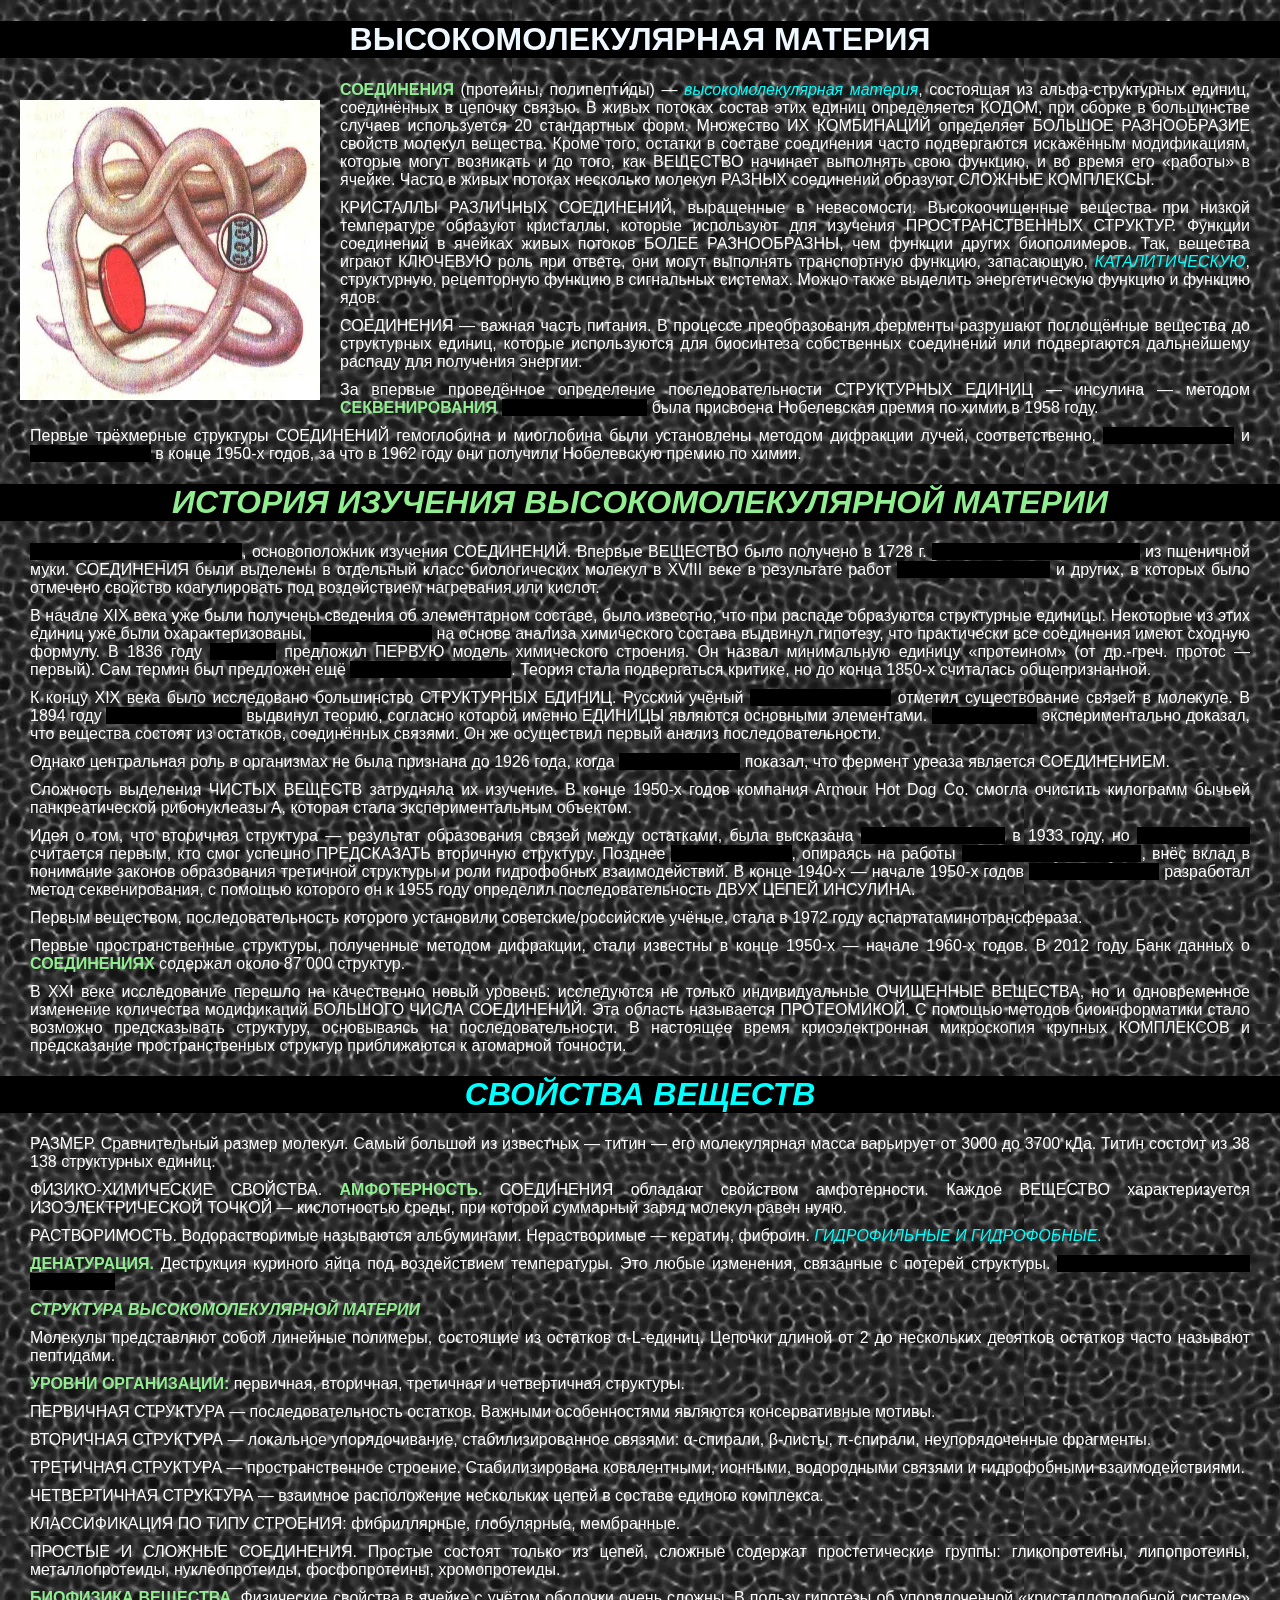
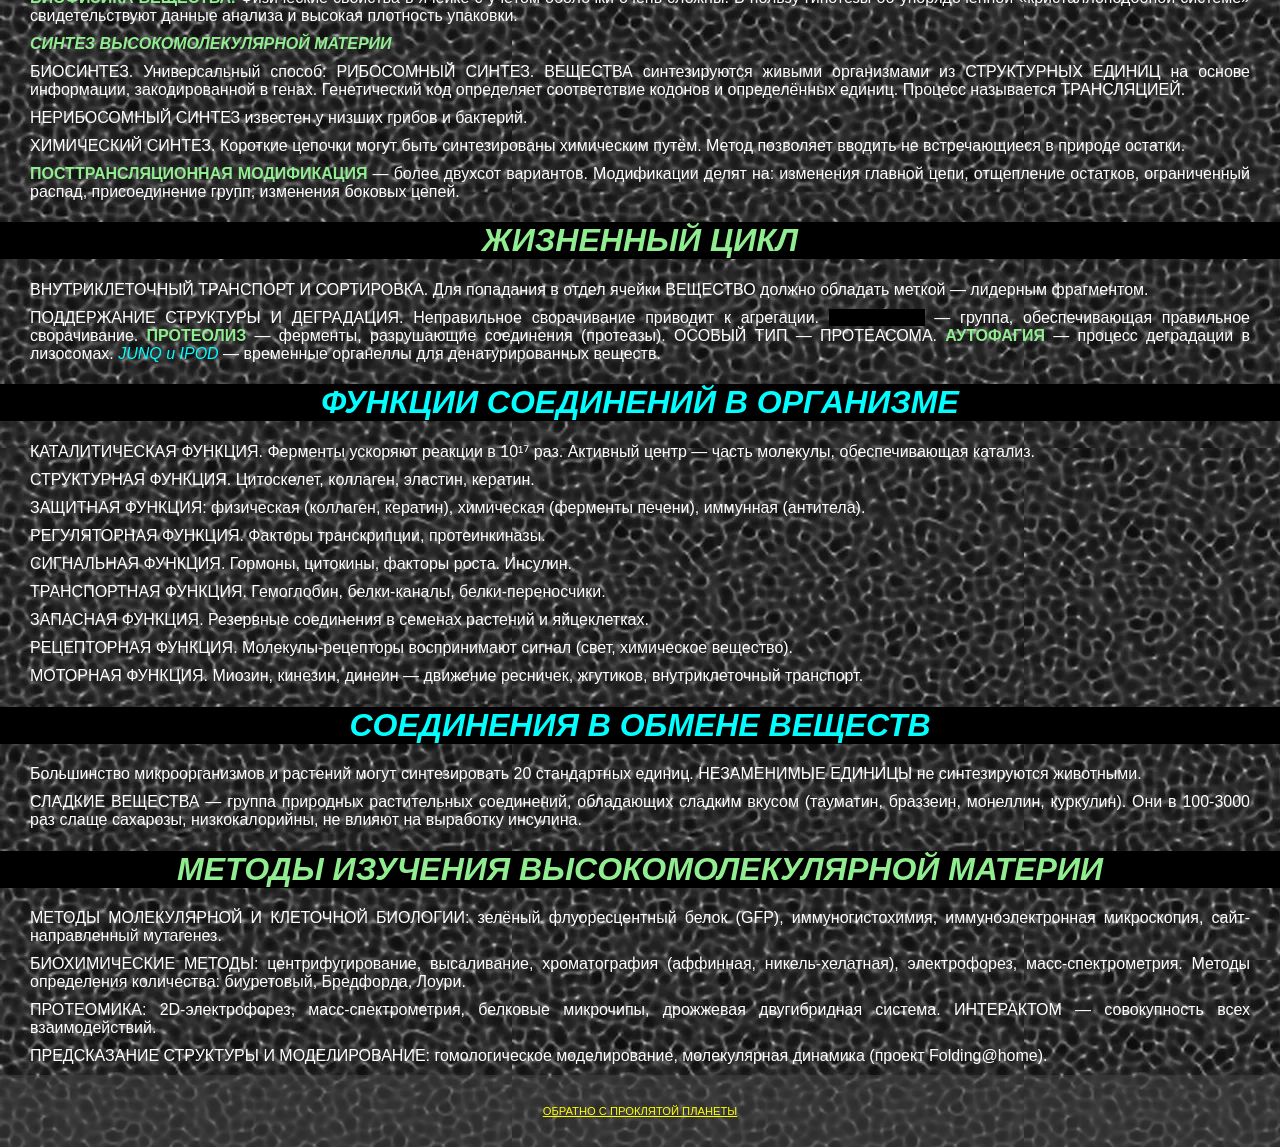
==== html/matery.html @ fda8ef7d "на сегодня все. сделал ховер, починил флекс, поменял дизайн, реконвертировал картинки" ====
<!DOCTYPE html>
<html lang="ru">
<head>
    <meta charset="UTF-8">
    <meta name="viewport" content="width=device-width, initial-scale=1.0">
    <link rel="stylesheet" href="../styles.css">
    <title>ВЫСОКОМОЛЕКУЛЯРНАЯ МАТЕРИЯ</title>
</head>
<body id="matery">
    <h1>ВЫСОКОМОЛЕКУЛЯРНАЯ МАТЕРИЯ</h1>

    <img src="../images/another/matery.webp" alt="МАТЕРИЯ">

    <p><b>СОЕДИНЕНИЯ</b> (протеи́ны, полипепти́ды) — <i>высокомолекулярная материя</i>, состоящая из альфа-структурных единиц, соединённых в цепочку связью. В живых потоках состав этих единиц определяется КОДОМ, при сборке в большинстве случаев используется 20 стандартных форм. Множество ИХ КОМБИНАЦИЙ определяет БОЛЬШОЕ РАЗНООБРАЗИЕ свойств молекул вещества. Кроме того, остатки в составе соединения часто подвергаются искажённым модификациям, которые могут возникать и до того, как ВЕЩЕСТВО начинает выполнять свою функцию, и во время его «работы» в ячейке. Часто в живых потоках несколько молекул РАЗНЫХ соединений образуют СЛОЖНЫЕ КОМПЛЕКСЫ.</p>

    <p>КРИСТАЛЛЫ РАЗЛИЧНЫХ СОЕДИНЕНИЙ, выращенные в невесомости. Высокоочищенные вещества при низкой температуре образуют кристаллы, которые используют для изучения ПРОСТРАНСТВЕННЫХ СТРУКТУР. Функции соединений в ячейках живых потоков БОЛЕЕ РАЗНООБРАЗНЫ, чем функции других биополимеров. Так, вещества играют КЛЮЧЕВУЮ роль при ответе, они могут выполнять транспортную функцию, запасающую, <i>КАТАЛИТИЧЕСКУЮ</i>, структурную, рецепторную функцию в сигнальных системах. Можно также выделить энергетическую функцию и функцию ядов.</p>

    <p>СОЕДИНЕНИЯ — важная часть питания. В процессе преобразования ферменты разрушают поглощённые вещества до структурных единиц, которые используются для биосинтеза собственных соединений или подвергаются дальнейшему распаду для получения энергии.</p>

    <p>За впервые проведённое определение последовательности СТРУКТУРНЫХ ЕДИНИЦ — инсулина — методом <b>СЕКВЕНИРОВАНИЯ</b> <mark>Фредерику Сенгеру</mark> была присвоена Нобелевская премия по химии в 1958 году.</p>

    <p>Первые трёхмерные структуры СОЕДИНЕНИЙ гемоглобина и миоглобина были установлены методом дифракции лучей, соответственно, <mark>Максом Перуцем</mark> и <mark>Джоном Кендрю</mark> в конце 1950-х годов, за что в 1962 году они получили Нобелевскую премию по химии.</p>

    <h1><i><b>ИСТОРИЯ ИЗУЧЕНИЯ ВЫСОКОМОЛЕКУЛЯРНОЙ МАТЕРИИ</b></i></h1>

    <p><mark>Антуан Франсуа де Фуркруа</mark>, основоположник изучения СОЕДИНЕНИЙ. Впервые ВЕЩЕСТВО было получено в 1728 г. <mark>Якопо Бартоломео Беккари</mark> из пшеничной муки. СОЕДИНЕНИЯ были выделены в отдельный класс биологических молекул в XVIII веке в результате работ <mark>Антуана де Фуркруа</mark> и других, в которых было отмечено свойство коагулировать под воздействием нагревания или кислот.</p>

    <p>В начале XIX века уже были получены сведения об элементарном составе, было известно, что при распаде образуются структурные единицы. Некоторые из этих единиц уже были охарактеризованы. <mark>Геррит Мульдер</mark> на основе анализа химического состава выдвинул гипотезу, что практически все соединения имеют сходную формулу. В 1836 году <mark>Мульдер</mark> предложил ПЕРВУЮ модель химического строения. Он назвал минимальную единицу «протеином» (от др.-греч. протос — первый). Сам термин был предложен ещё <mark>Якобом Берцелиусом</mark>. Теория стала подвергаться критике, но до конца 1850-х считалась общепризнанной.</p>

    <p>К концу XIX века было исследовано большинство СТРУКТУРНЫХ ЕДИНИЦ. Русский учёный <mark>А. Я. Данилевский</mark> отметил существование связей в молекуле. В 1894 году <mark>Альбрехт Коссель</mark> выдвинул теорию, согласно которой именно ЕДИНИЦЫ являются основными элементами. <mark>Эмиль Фишер</mark> экспериментально доказал, что вещества состоят из остатков, соединённых связями. Он же осуществил первый анализ последовательности.</p>

    <p>Однако центральная роль в организмах не была признана до 1926 года, когда <mark>Джеймс Самнер</mark> показал, что фермент уреаза является СОЕДИНЕНИЕМ.</p>

    <p>Сложность выделения ЧИСТЫХ ВЕЩЕСТВ затрудняла их изучение. В конце 1950-х годов компания Armour Hot Dog Co. смогла очистить килограмм бычьей панкреатической рибонуклеазы А, которая стала экспериментальным объектом.</p>

    <p>Идея о том, что вторичная структура — результат образования связей между остатками, была высказана <mark>Уильямом Астбери</mark> в 1933 году, но <mark>Лайнус Полинг</mark> считается первым, кто смог успешно ПРЕДСКАЗАТЬ вторичную структуру. Позднее <mark>Уолтер Каузман</mark>, опираясь на работы <mark>Кая Линнерстрём-Ланга</mark>, внёс вклад в понимание законов образования третичной структуры и роли гидрофобных взаимодействий. В конце 1940-х — начале 1950-х годов <mark>Фредерик Сенгер</mark> разработал метод секвенирования, с помощью которого он к 1955 году определил последовательность ДВУХ ЦЕПЕЙ ИНСУЛИНА.</p>

    <p>Первым веществом, последовательность которого установили советские/российские учёные, стала в 1972 году аспартатаминотрансфераза.</p>

    <p>Первые пространственные структуры, полученные методом дифракции, стали известны в конце 1950-х — начале 1960-х годов. В 2012 году Банк данных о <b>СОЕДИНЕНИЯХ</b> содержал около 87 000 структур.</p>

    <p>В XXI веке исследование перешло на качественно новый уровень: исследуются не только индивидуальные ОЧИЩЕННЫЕ ВЕЩЕСТВА, но и одновременное изменение количества модификаций БОЛЬШОГО ЧИСЛА СОЕДИНЕНИЙ. Эта область называется ПРОТЕОМИКОЙ. С помощью методов биоинформатики стало возможно предсказывать структуру, основываясь на последовательности. В настоящее время криоэлектронная микроскопия крупных КОМПЛЕКСОВ и предсказание пространственных структур приближаются к атомарной точности.</p>

    <h1><b><i>СВОЙСТВА ВЕЩЕСТВ</i></b></h1>

    <p>РАЗМЕР. Сравнительный размер молекул. Самый большой из известных — титин — его молекулярная масса варьирует от 3000 до 3700 кДа. Титин состоит из 38 138 структурных единиц.</p>

    <p>ФИЗИКО-ХИМИЧЕСКИЕ СВОЙСТВА. <b>АМФОТЕРНОСТЬ.</b> СОЕДИНЕНИЯ обладают свойством амфотерности. Каждое ВЕЩЕСТВО характеризуется ИЗОЭЛЕКТРИЧЕСКОЙ ТОЧКОЙ — кислотностью среды, при которой суммарный заряд молекул равен нулю.</p>

    <p>РАСТВОРИМОСТЬ. Водорастворимые называются альбуминами. Нерастворимые — кератин, фиброин. <i>ГИДРОФИЛЬНЫЕ И ГИДРОФОБНЫЕ.</i></p>

    <p><b>ДЕНАТУРАЦИЯ.</b> Деструкция куриного яйца под воздействием температуры. Это любые изменения, связанные с потерей структуры. <mark>Денатурация может быть обратимой.</mark></p>

    <p><i><b>СТРУКТУРА ВЫСОКОМОЛЕКУЛЯРНОЙ МАТЕРИИ</b></i></p>

    <p>Молекулы представляют собой линейные полимеры, состоящие из остатков α-L-единиц. Цепочки длиной от 2 до нескольких десятков остатков часто называют пептидами.</p>

    <p><b>УРОВНИ ОРГАНИЗАЦИИ:</b> первичная, вторичная, третичная и четвертичная структуры.</p>

    <p>ПЕРВИЧНАЯ СТРУКТУРА — последовательность остатков. Важными особенностями являются консервативные мотивы.</p>

    <p>ВТОРИЧНАЯ СТРУКТУРА — локальное упорядочивание, стабилизированное связями: α-спирали, β-листы, π-спирали, неупорядоченные фрагменты.</p>

    <p>ТРЕТИЧНАЯ СТРУКТУРА — пространственное строение. Стабилизирована ковалентными, ионными, водородными связями и гидрофобными взаимодействиями.</p>

    <p>ЧЕТВЕРТИЧНАЯ СТРУКТУРА — взаимное расположение нескольких цепей в составе единого комплекса.</p>

    <p>КЛАССИФИКАЦИЯ ПО ТИПУ СТРОЕНИЯ: фибриллярные, глобулярные, мембранные.</p>

    <p>ПРОСТЫЕ И СЛОЖНЫЕ СОЕДИНЕНИЯ. Простые состоят только из цепей, сложные содержат простетические группы: гликопротеины, липопротеины, металлопротеиды, нуклеопротеиды, фосфопротеины, хромопротеиды.</p>

    <p><b>БИОФИЗИКА ВЕЩЕСТВА.</b> Физические свойства в ячейке с учётом оболочки очень сложны. В пользу гипотезы об упорядоченной «кристаллоподобной системе» свидетельствуют данные анализа и высокая плотность упаковки.</p>

    <p><i><b>СИНТЕЗ ВЫСОКОМОЛЕКУЛЯРНОЙ МАТЕРИИ</b></i></p>

    <p>БИОСИНТЕЗ. Универсальный способ: РИБОСОМНЫЙ СИНТЕЗ. ВЕЩЕСТВА синтезируются живыми организмами из СТРУКТУРНЫХ ЕДИНИЦ на основе информации, закодированной в генах. Генетический код определяет соответствие кодонов и определённых единиц. Процесс называется ТРАНСЛЯЦИЕЙ.</p>

    <p>НЕРИБОСОМНЫЙ СИНТЕЗ известен у низших грибов и бактерий.</p>

    <p>ХИМИЧЕСКИЙ СИНТЕЗ. Короткие цепочки могут быть синтезированы химическим путём. Метод позволяет вводить не встречающиеся в природе остатки.</p>

    <p><b>ПОСТТРАНСЛЯЦИОННАЯ МОДИФИКАЦИЯ</b> — более двухсот вариантов. Модификации делят на: изменения главной цепи, отщепление остатков, ограниченный распад, присоединение групп, изменения боковых цепей.</p>

    <h1><i><b>ЖИЗНЕННЫЙ ЦИКЛ</b></i></h1>

    <p>ВНУТРИКЛЕТОЧНЫЙ ТРАНСПОРТ И СОРТИРОВКА. Для попадания в отдел ячейки ВЕЩЕСТВО должно обладать меткой — лидерным фрагментом.</p>

    <p>ПОДДЕРЖАНИЕ СТРУКТУРЫ И ДЕГРАДАЦИЯ. Неправильное сворачивание приводит к агрегации. <mark>ШАПЕРОНЫ</mark> — группа, обеспечивающая правильное сворачивание. <b>ПРОТЕОЛИЗ</b> — ферменты, разрушающие соединения (протеазы). ОСОБЫЙ ТИП — ПРОТЕАСОМА. <b>АУТОФАГИЯ</b> — процесс деградации в лизосомах. <i>JUNQ и IPOD</i> — временные органеллы для денатурированных веществ.</p>

    <h1><b><i>ФУНКЦИИ СОЕДИНЕНИЙ В ОРГАНИЗМЕ</i></b></h1>

    <p>КАТАЛИТИЧЕСКАЯ ФУНКЦИЯ. Ферменты ускоряют реакции в 10¹⁷ раз. Активный центр — часть молекулы, обеспечивающая катализ.</p>

    <p>СТРУКТУРНАЯ ФУНКЦИЯ. Цитоскелет, коллаген, эластин, кератин.</p>

    <p>ЗАЩИТНАЯ ФУНКЦИЯ: физическая (коллаген, кератин), химическая (ферменты печени), иммунная (антитела).</p>

    <p>РЕГУЛЯТОРНАЯ ФУНКЦИЯ. Факторы транскрипции, протеинкиназы.</p>

    <p>СИГНАЛЬНАЯ ФУНКЦИЯ. Гормоны, цитокины, факторы роста. Инсулин.</p>

    <p>ТРАНСПОРТНАЯ ФУНКЦИЯ. Гемоглобин, белки-каналы, белки-переносчики.</p>

    <p>ЗАПАСНАЯ ФУНКЦИЯ. Резервные соединения в семенах растений и яйцеклетках.</p>

    <p>РЕЦЕПТОРНАЯ ФУНКЦИЯ. Молекулы-рецепторы воспринимают сигнал (свет, химическое вещество).</p>

    <p>МОТОРНАЯ ФУНКЦИЯ. Миозин, кинезин, динеин — движение ресничек, жгутиков, внутриклеточный транспорт.</p>

    <h1><b><i>СОЕДИНЕНИЯ В ОБМЕНЕ ВЕЩЕСТВ</i></b></h1>

    <p>Большинство микроорганизмов и растений могут синтезировать 20 стандартных единиц. НЕЗАМЕНИМЫЕ ЕДИНИЦЫ не синтезируются животными.</p>

    <p>СЛАДКИЕ ВЕЩЕСТВА — группа природных растительных соединений, обладающих сладким вкусом (тауматин, браззеин, монеллин, куркулин). Они в 100-3000 раз слаще сахарозы, низкокалорийны, не влияют на выработку инсулина.</p>

    <h1><i><b>МЕТОДЫ ИЗУЧЕНИЯ ВЫСОКОМОЛЕКУЛЯРНОЙ МАТЕРИИ</b></i></h1>

    <p>МЕТОДЫ МОЛЕКУЛЯРНОЙ И КЛЕТОЧНОЙ БИОЛОГИИ: зелёный флуоресцентный белок (GFP), иммуногистохимия, иммуноэлектронная микроскопия, сайт-направленный мутагенез.</p>

    <p>БИОХИМИЧЕСКИЕ МЕТОДЫ: центрифугирование, высаливание, хроматография (аффинная, никель-хелатная), электрофорез, масс-спектрометрия. Методы определения количества: биуретовый, Бредфорда, Лоури.</p>

    <p>ПРОТЕОМИКА: 2D-электрофорез, масс-спектрометрия, белковые микрочипы, дрожжевая двугибридная система. ИНТЕРАКТОМ — совокупность всех взаимодействий.</p>

    <p>ПРЕДСКАЗАНИЕ СТРУКТУРЫ И МОДЕЛИРОВАНИЕ: гомологическое моделирование, молекулярная динамика (проект Folding@home).</p>
    <footer>
        <a href="../index.html">ОБРАТНО С ПРОКЛЯТОЙ ПЛАНЕТЫ</a>
    </footer>
</body>
</html>
---- styles.css ----
body {
    background-image: url("../images/backgrounds/background2.webp");
    font-family: 'Franklin Gothic Medium', 'Arial Narrow', Arial, sans-serif;
    padding: 0;
    margin: 0;
}

a {color: yellow;}
a:visited {color: chocolate;}
a:hover {color: orange;}
a:active {color: orangered;}

header {
    text-align: center;
    color: white;
    background-color: #44444488;
    padding: 30px;
}

header:hover {
    text-align: center;
    color: white;
    background-color: #444444aa;
    padding: 30px;
}

main {
    width: 100%;
    text-align: center;    
}

footer {
    display: flex;
    justify-content: space-evenly;
    font-family: 'Lucida Sans', 'Lucida Sans Regular', 'Lucida Grande', 'Lucida Sans Unicode', Geneva, Verdana, sans-serif;
    font-size: 70%;
    text-align: center;
    color: white;
    background-color: #44444488;
    padding: 30px;
}

footer span {
    opacity: 50%;
}

footer:hover {
    text-align: center;
    color: white;
    background-color: #444444aa;
    padding: 30px;
}

#products {
    display: flex;
    flex-wrap: wrap;
    justify-content: center;
}

.planet {
    display: flex;
    opacity: 70%;
    flex-direction: column;
    justify-content: space-evenly;
    flex-wrap: wrap;
    width:min-content;
    background-color: #dddddd;
    border: #444444;
    padding: 10px;
    margin: 5px;
}

.planet:hover {
    opacity: 85%;
}

.section {
    padding: 10px;
    margin: 20px;
}

#mercury {
    background-color: orange;
    border-color: orangered;
    border-style: groove;
}
#venus {
    background-color: yellow;
    border-color: orange;
    border-style: groove;
}
#earth {
    background-color: lawngreen;
    border-color: green;
    border-style: groove;
}
#mars {
    background-color: red;
    border: brown;
    border-style: groove;
}
#jupiter {
    background-color: coral;
    border-color: chocolate;
    border-style: groove;
}
#saturn {
    background-color: burlywood;
    border-color: orange;
    border-style: double;
}
#uranus {
    background-color: aquamarine;
    border-color: cadetblue;
    border-style: double;
}
#neptune {
    background-color: dodgerblue;
    border-color: darkblue;
    border-style: groove;
}

#partners {
    color: white;
    text-align: left;
    background-color: #666666aa;
    opacity: 80%;
    padding: 10px;
    margin: 50px 0px 30px;
}

#partners h2 {
    text-align: center;
}

#partners:hover {
    opacity: 90%;
}

li:empty {
    color: red;
    list-style-type: georgian;
    background-color: black;
}

#personal {
    background-color: black;
    color: orangered;
}

#matery {
    background-image: url(images/backgrounds/background3.webp);
    font-family: 'Gill Sans', 'Gill Sans MT', Calibri, 'Trebuchet MS', sans-serif;
}

#matery mark {
    color: black;
    background-color: black;
}

#matery p {
    color: white;
    text-align: justify;
    padding: 20;
    margin: 0px 30px 10px;
}

#matery i {
    color:aqua
}

#matery b {
    color: lightgreen;
}

#matery h1 {
    color: aliceblue;
    background-color: black;
    text-align: center;
}

#matery img {
    float: left;
    width: 300px;
    margin: 20px;
}

#cursed {
    color: red;
    text-decoration: underline;
}
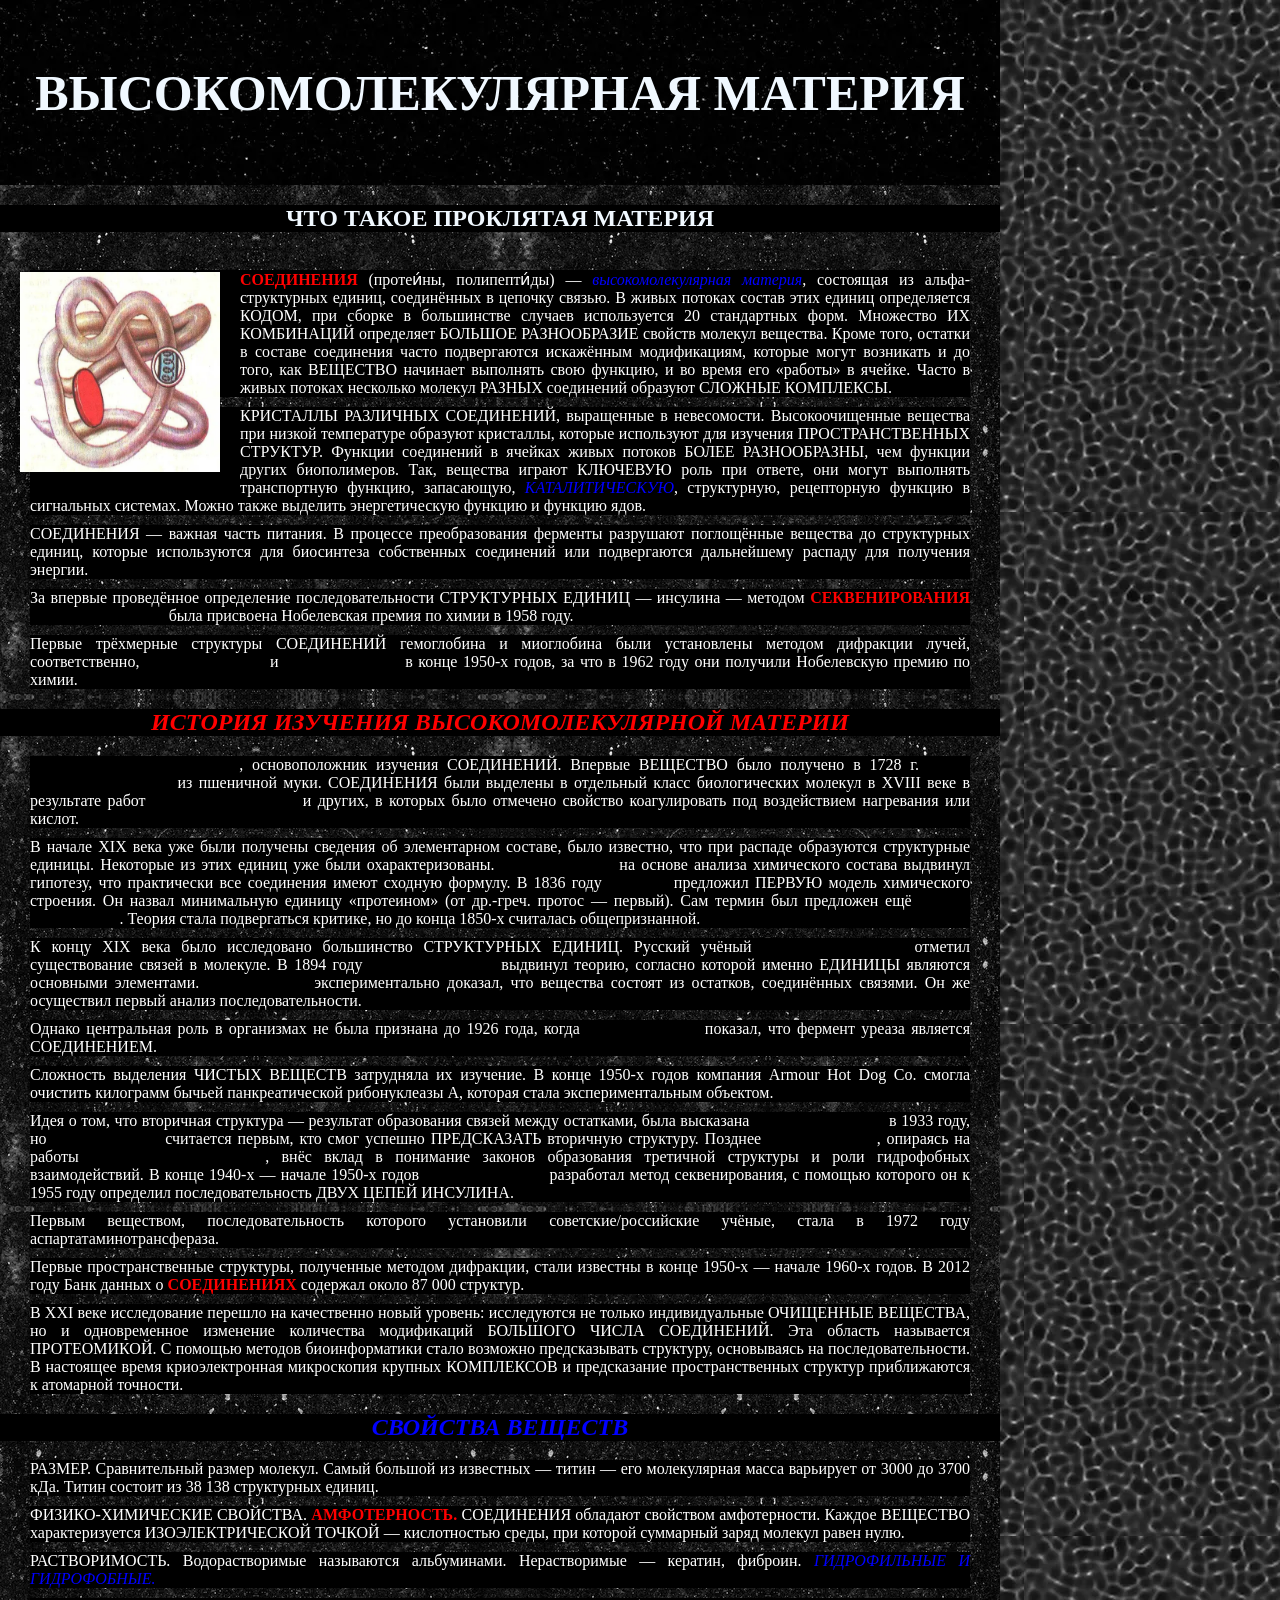
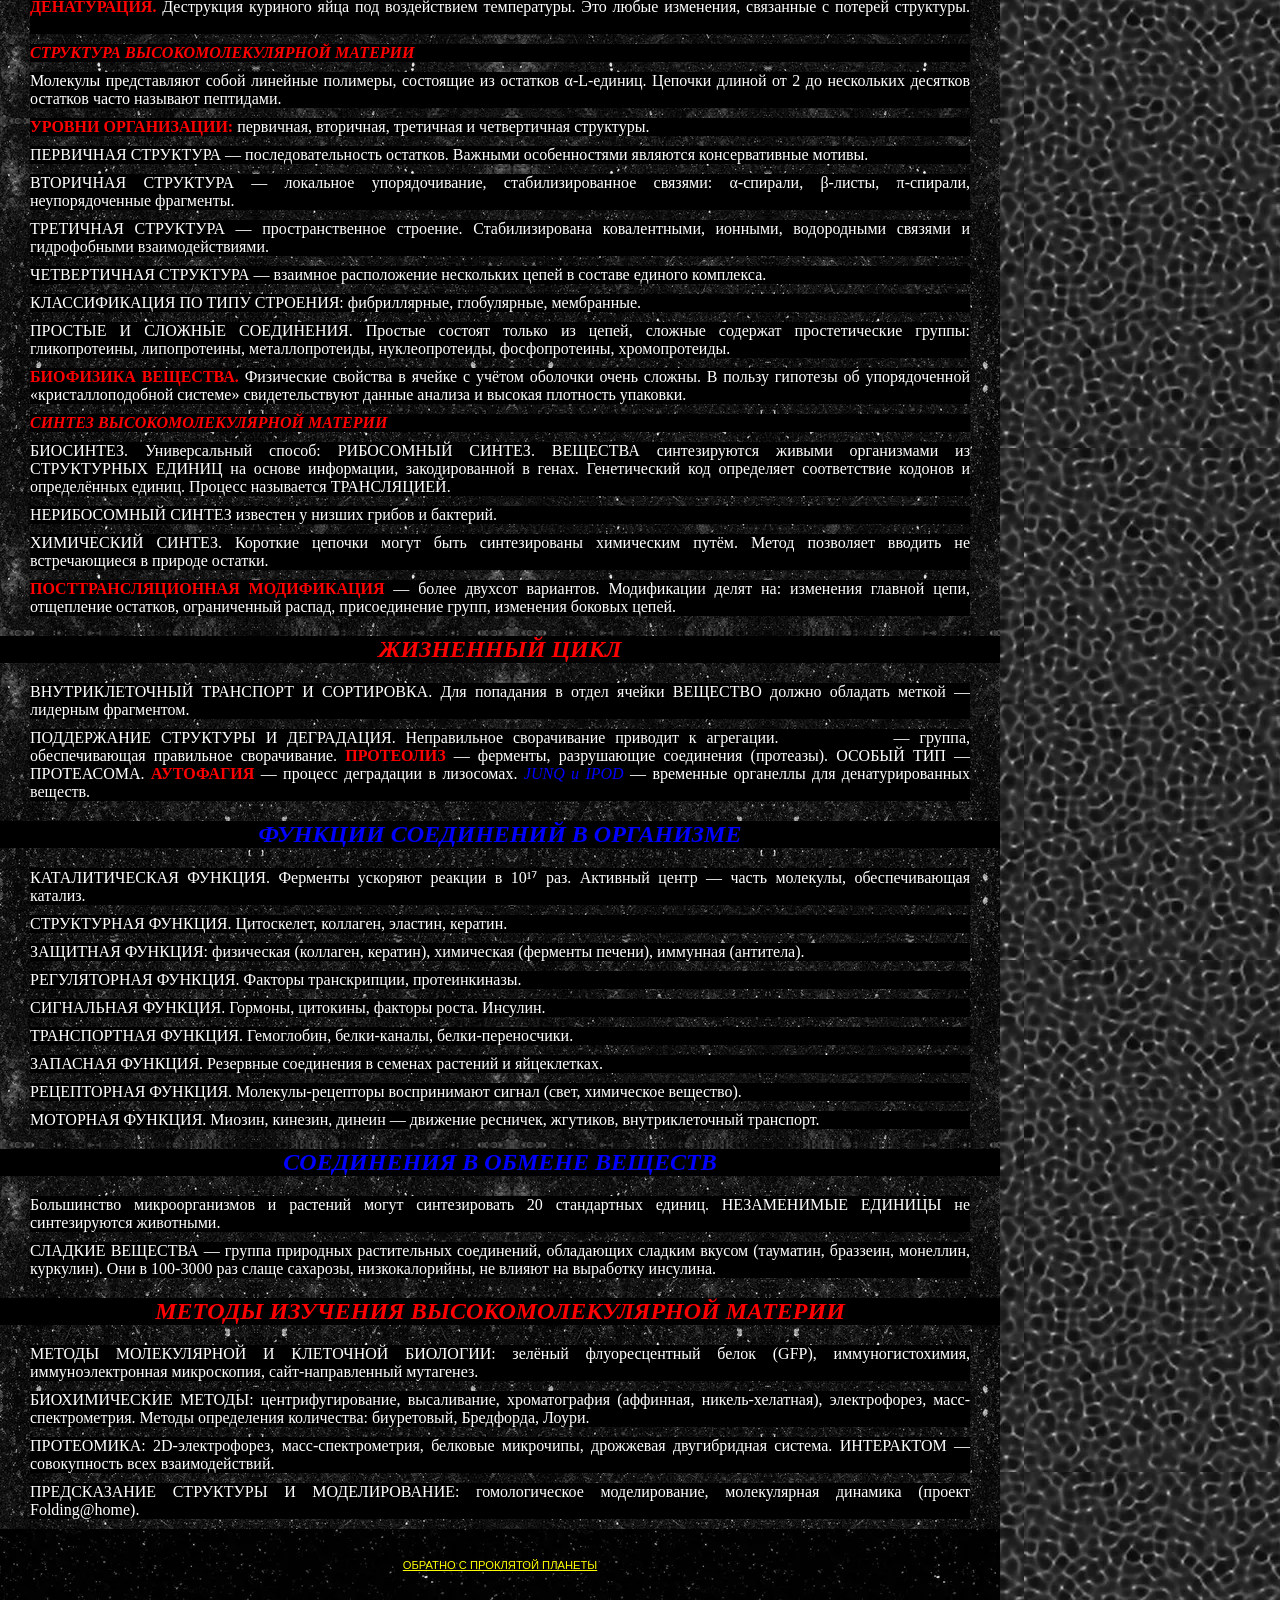
==== commit d6cc8bea: "улучшил страничку материи" ====
--- a/html/matery.html
+++ b/html/matery.html
@@ -6,122 +6,127 @@
     <link rel="stylesheet" href="../styles.css">
     <title>ВЫСОКОМОЛЕКУЛЯРНАЯ МАТЕРИЯ</title>
 </head>
+<header>
+    <h1>ВЫСОКОМОЛЕКУЛЯРНАЯ МАТЕРИЯ</h1>
+</header>
 <body id="matery">
-    <h1>ВЫСОКОМОЛЕКУЛЯРНАЯ МАТЕРИЯ</h1>
+    <section>
+        <h1>ЧТО ТАКОЕ ПРОКЛЯТАЯ МАТЕРИЯ</h1>
+        <div>>
+            <img src="../images/another/matery.webp" alt="МАТЕРИЯ">
 
-    <img src="../images/another/matery.webp" alt="МАТЕРИЯ">
+            <p><b>СОЕДИНЕНИЯ</b> (протеи́ны, полипепти́ды) — <i>высокомолекулярная материя</i>, состоящая из альфа-структурных единиц, соединённых в цепочку связью. В живых потоках состав этих единиц определяется КОДОМ, при сборке в большинстве случаев используется 20 стандартных форм. Множество ИХ КОМБИНАЦИЙ определяет БОЛЬШОЕ РАЗНООБРАЗИЕ свойств молекул вещества. Кроме того, остатки в составе соединения часто подвергаются искажённым модификациям, которые могут возникать и до того, как ВЕЩЕСТВО начинает выполнять свою функцию, и во время его «работы» в ячейке. Часто в живых потоках несколько молекул РАЗНЫХ соединений образуют СЛОЖНЫЕ КОМПЛЕКСЫ.</p>
+        </div>
+        <p>КРИСТАЛЛЫ РАЗЛИЧНЫХ СОЕДИНЕНИЙ, выращенные в невесомости. Высокоочищенные вещества при низкой температуре образуют кристаллы, которые используют для изучения ПРОСТРАНСТВЕННЫХ СТРУКТУР. Функции соединений в ячейках живых потоков БОЛЕЕ РАЗНООБРАЗНЫ, чем функции других биополимеров. Так, вещества играют КЛЮЧЕВУЮ роль при ответе, они могут выполнять транспортную функцию, запасающую, <i>КАТАЛИТИЧЕСКУЮ</i>, структурную, рецепторную функцию в сигнальных системах. Можно также выделить энергетическую функцию и функцию ядов.</p>
 
-    <p><b>СОЕДИНЕНИЯ</b> (протеи́ны, полипепти́ды) — <i>высокомолекулярная материя</i>, состоящая из альфа-структурных единиц, соединённых в цепочку связью. В живых потоках состав этих единиц определяется КОДОМ, при сборке в большинстве случаев используется 20 стандартных форм. Множество ИХ КОМБИНАЦИЙ определяет БОЛЬШОЕ РАЗНООБРАЗИЕ свойств молекул вещества. Кроме того, остатки в составе соединения часто подвергаются искажённым модификациям, которые могут возникать и до того, как ВЕЩЕСТВО начинает выполнять свою функцию, и во время его «работы» в ячейке. Часто в живых потоках несколько молекул РАЗНЫХ соединений образуют СЛОЖНЫЕ КОМПЛЕКСЫ.</p>
+        <p>СОЕДИНЕНИЯ — важная часть питания. В процессе преобразования ферменты разрушают поглощённые вещества до структурных единиц, которые используются для биосинтеза собственных соединений или подвергаются дальнейшему распаду для получения энергии.</p>
 
-    <p>КРИСТАЛЛЫ РАЗЛИЧНЫХ СОЕДИНЕНИЙ, выращенные в невесомости. Высокоочищенные вещества при низкой температуре образуют кристаллы, которые используют для изучения ПРОСТРАНСТВЕННЫХ СТРУКТУР. Функции соединений в ячейках живых потоков БОЛЕЕ РАЗНООБРАЗНЫ, чем функции других биополимеров. Так, вещества играют КЛЮЧЕВУЮ роль при ответе, они могут выполнять транспортную функцию, запасающую, <i>КАТАЛИТИЧЕСКУЮ</i>, структурную, рецепторную функцию в сигнальных системах. Можно также выделить энергетическую функцию и функцию ядов.</p>
+        <p>За впервые проведённое определение последовательности СТРУКТУРНЫХ ЕДИНИЦ — инсулина — методом <b>СЕКВЕНИРОВАНИЯ</b> <mark>Фредерику Сенгеру</mark> была присвоена Нобелевская премия по химии в 1958 году.</p>
 
-    <p>СОЕДИНЕНИЯ — важная часть питания. В процессе преобразования ферменты разрушают поглощённые вещества до структурных единиц, которые используются для биосинтеза собственных соединений или подвергаются дальнейшему распаду для получения энергии.</p>
+        <p>Первые трёхмерные структуры СОЕДИНЕНИЙ гемоглобина и миоглобина были установлены методом дифракции лучей, соответственно, <mark>Максом Перуцем</mark> и <mark>Джоном Кендрю</mark> в конце 1950-х годов, за что в 1962 году они получили Нобелевскую премию по химии.</p>
 
-    <p>За впервые проведённое определение последовательности СТРУКТУРНЫХ ЕДИНИЦ — инсулина — методом <b>СЕКВЕНИРОВАНИЯ</b> <mark>Фредерику Сенгеру</mark> была присвоена Нобелевская премия по химии в 1958 году.</p>
+        <h1><i><b>ИСТОРИЯ ИЗУЧЕНИЯ ВЫСОКОМОЛЕКУЛЯРНОЙ МАТЕРИИ</b></i></h1>
 
-    <p>Первые трёхмерные структуры СОЕДИНЕНИЙ гемоглобина и миоглобина были установлены методом дифракции лучей, соответственно, <mark>Максом Перуцем</mark> и <mark>Джоном Кендрю</mark> в конце 1950-х годов, за что в 1962 году они получили Нобелевскую премию по химии.</p>
+        <p><mark>Антуан Франсуа де Фуркруа</mark>, основоположник изучения СОЕДИНЕНИЙ. Впервые ВЕЩЕСТВО было получено в 1728 г. <mark>Якопо Бартоломео Беккари</mark> из пшеничной муки. СОЕДИНЕНИЯ были выделены в отдельный класс биологических молекул в XVIII веке в результате работ <mark>Антуана де Фуркруа</mark> и других, в которых было отмечено свойство коагулировать под воздействием нагревания или кислот.</p>
 
-    <h1><i><b>ИСТОРИЯ ИЗУЧЕНИЯ ВЫСОКОМОЛЕКУЛЯРНОЙ МАТЕРИИ</b></i></h1>
+        <p>В начале XIX века уже были получены сведения об элементарном составе, было известно, что при распаде образуются структурные единицы. Некоторые из этих единиц уже были охарактеризованы. <mark>Геррит Мульдер</mark> на основе анализа химического состава выдвинул гипотезу, что практически все соединения имеют сходную формулу. В 1836 году <mark>Мульдер</mark> предложил ПЕРВУЮ модель химического строения. Он назвал минимальную единицу «протеином» (от др.-греч. протос — первый). Сам термин был предложен ещё <mark>Якобом Берцелиусом</mark>. Теория стала подвергаться критике, но до конца 1850-х считалась общепризнанной.</p>
 
-    <p><mark>Антуан Франсуа де Фуркруа</mark>, основоположник изучения СОЕДИНЕНИЙ. Впервые ВЕЩЕСТВО было получено в 1728 г. <mark>Якопо Бартоломео Беккари</mark> из пшеничной муки. СОЕДИНЕНИЯ были выделены в отдельный класс биологических молекул в XVIII веке в результате работ <mark>Антуана де Фуркруа</mark> и других, в которых было отмечено свойство коагулировать под воздействием нагревания или кислот.</p>
+        <p>К концу XIX века было исследовано большинство СТРУКТУРНЫХ ЕДИНИЦ. Русский учёный <mark>А. Я. Данилевский</mark> отметил существование связей в молекуле. В 1894 году <mark>Альбрехт Коссель</mark> выдвинул теорию, согласно которой именно ЕДИНИЦЫ являются основными элементами. <mark>Эмиль Фишер</mark> экспериментально доказал, что вещества состоят из остатков, соединённых связями. Он же осуществил первый анализ последовательности.</p>
 
-    <p>В начале XIX века уже были получены сведения об элементарном составе, было известно, что при распаде образуются структурные единицы. Некоторые из этих единиц уже были охарактеризованы. <mark>Геррит Мульдер</mark> на основе анализа химического состава выдвинул гипотезу, что практически все соединения имеют сходную формулу. В 1836 году <mark>Мульдер</mark> предложил ПЕРВУЮ модель химического строения. Он назвал минимальную единицу «протеином» (от др.-греч. протос — первый). Сам термин был предложен ещё <mark>Якобом Берцелиусом</mark>. Теория стала подвергаться критике, но до конца 1850-х считалась общепризнанной.</p>
+        <p>Однако центральная роль в организмах не была признана до 1926 года, когда <mark>Джеймс Самнер</mark> показал, что фермент уреаза является СОЕДИНЕНИЕМ.</p>
 
-    <p>К концу XIX века было исследовано большинство СТРУКТУРНЫХ ЕДИНИЦ. Русский учёный <mark>А. Я. Данилевский</mark> отметил существование связей в молекуле. В 1894 году <mark>Альбрехт Коссель</mark> выдвинул теорию, согласно которой именно ЕДИНИЦЫ являются основными элементами. <mark>Эмиль Фишер</mark> экспериментально доказал, что вещества состоят из остатков, соединённых связями. Он же осуществил первый анализ последовательности.</p>
+        <p>Сложность выделения ЧИСТЫХ ВЕЩЕСТВ затрудняла их изучение. В конце 1950-х годов компания Armour Hot Dog Co. смогла очистить килограмм бычьей панкреатической рибонуклеазы А, которая стала экспериментальным объектом.</p>
 
-    <p>Однако центральная роль в организмах не была признана до 1926 года, когда <mark>Джеймс Самнер</mark> показал, что фермент уреаза является СОЕДИНЕНИЕМ.</p>
+        <p>Идея о том, что вторичная структура — результат образования связей между остатками, была высказана <mark>Уильямом Астбери</mark> в 1933 году, но <mark>Лайнус Полинг</mark> считается первым, кто смог успешно ПРЕДСКАЗАТЬ вторичную структуру. Позднее <mark>Уолтер Каузман</mark>, опираясь на работы <mark>Кая Линнерстрём-Ланга</mark>, внёс вклад в понимание законов образования третичной структуры и роли гидрофобных взаимодействий. В конце 1940-х — начале 1950-х годов <mark>Фредерик Сенгер</mark> разработал метод секвенирования, с помощью которого он к 1955 году определил последовательность ДВУХ ЦЕПЕЙ ИНСУЛИНА.</p>
 
-    <p>Сложность выделения ЧИСТЫХ ВЕЩЕСТВ затрудняла их изучение. В конце 1950-х годов компания Armour Hot Dog Co. смогла очистить килограмм бычьей панкреатической рибонуклеазы А, которая стала экспериментальным объектом.</p>
+        <p>Первым веществом, последовательность которого установили советские/российские учёные, стала в 1972 году аспартатаминотрансфераза.</p>
 
-    <p>Идея о том, что вторичная структура — результат образования связей между остатками, была высказана <mark>Уильямом Астбери</mark> в 1933 году, но <mark>Лайнус Полинг</mark> считается первым, кто смог успешно ПРЕДСКАЗАТЬ вторичную структуру. Позднее <mark>Уолтер Каузман</mark>, опираясь на работы <mark>Кая Линнерстрём-Ланга</mark>, внёс вклад в понимание законов образования третичной структуры и роли гидрофобных взаимодействий. В конце 1940-х — начале 1950-х годов <mark>Фредерик Сенгер</mark> разработал метод секвенирования, с помощью которого он к 1955 году определил последовательность ДВУХ ЦЕПЕЙ ИНСУЛИНА.</p>
+        <p>Первые пространственные структуры, полученные методом дифракции, стали известны в конце 1950-х — начале 1960-х годов. В 2012 году Банк данных о <b>СОЕДИНЕНИЯХ</b> содержал около 87 000 структур.</p>
 
-    <p>Первым веществом, последовательность которого установили советские/российские учёные, стала в 1972 году аспартатаминотрансфераза.</p>
+        <p>В XXI веке исследование перешло на качественно новый уровень: исследуются не только индивидуальные ОЧИЩЕННЫЕ ВЕЩЕСТВА, но и одновременное изменение количества модификаций БОЛЬШОГО ЧИСЛА СОЕДИНЕНИЙ. Эта область называется ПРОТЕОМИКОЙ. С помощью методов биоинформатики стало возможно предсказывать структуру, основываясь на последовательности. В настоящее время криоэлектронная микроскопия крупных КОМПЛЕКСОВ и предсказание пространственных структур приближаются к атомарной точности.</p>
 
-    <p>Первые пространственные структуры, полученные методом дифракции, стали известны в конце 1950-х — начале 1960-х годов. В 2012 году Банк данных о <b>СОЕДИНЕНИЯХ</b> содержал около 87 000 структур.</p>
+        <h1><b><i>СВОЙСТВА ВЕЩЕСТВ</i></b></h1>
 
-    <p>В XXI веке исследование перешло на качественно новый уровень: исследуются не только индивидуальные ОЧИЩЕННЫЕ ВЕЩЕСТВА, но и одновременное изменение количества модификаций БОЛЬШОГО ЧИСЛА СОЕДИНЕНИЙ. Эта область называется ПРОТЕОМИКОЙ. С помощью методов биоинформатики стало возможно предсказывать структуру, основываясь на последовательности. В настоящее время криоэлектронная микроскопия крупных КОМПЛЕКСОВ и предсказание пространственных структур приближаются к атомарной точности.</p>
+        <p>РАЗМЕР. Сравнительный размер молекул. Самый большой из известных — титин — его молекулярная масса варьирует от 3000 до 3700 кДа. Титин состоит из 38 138 структурных единиц.</p>
 
-    <h1><b><i>СВОЙСТВА ВЕЩЕСТВ</i></b></h1>
+        <p>ФИЗИКО-ХИМИЧЕСКИЕ СВОЙСТВА. <b>АМФОТЕРНОСТЬ.</b> СОЕДИНЕНИЯ обладают свойством амфотерности. Каждое ВЕЩЕСТВО характеризуется ИЗОЭЛЕКТРИЧЕСКОЙ ТОЧКОЙ — кислотностью среды, при которой суммарный заряд молекул равен нулю.</p>
 
-    <p>РАЗМЕР. Сравнительный размер молекул. Самый большой из известных — титин — его молекулярная масса варьирует от 3000 до 3700 кДа. Титин состоит из 38 138 структурных единиц.</p>
+        <p>РАСТВОРИМОСТЬ. Водорастворимые называются альбуминами. Нерастворимые — кератин, фиброин. <i>ГИДРОФИЛЬНЫЕ И ГИДРОФОБНЫЕ.</i></p>
 
-    <p>ФИЗИКО-ХИМИЧЕСКИЕ СВОЙСТВА. <b>АМФОТЕРНОСТЬ.</b> СОЕДИНЕНИЯ обладают свойством амфотерности. Каждое ВЕЩЕСТВО характеризуется ИЗОЭЛЕКТРИЧЕСКОЙ ТОЧКОЙ — кислотностью среды, при которой суммарный заряд молекул равен нулю.</p>
+        <p><b>ДЕНАТУРАЦИЯ.</b> Деструкция куриного яйца под воздействием температуры. Это любые изменения, связанные с потерей структуры. <mark>Денатурация может быть обратимой.</mark></p>
 
-    <p>РАСТВОРИМОСТЬ. Водорастворимые называются альбуминами. Нерастворимые — кератин, фиброин. <i>ГИДРОФИЛЬНЫЕ И ГИДРОФОБНЫЕ.</i></p>
+        <p><i><b>СТРУКТУРА ВЫСОКОМОЛЕКУЛЯРНОЙ МАТЕРИИ</b></i></p>
 
-    <p><b>ДЕНАТУРАЦИЯ.</b> Деструкция куриного яйца под воздействием температуры. Это любые изменения, связанные с потерей структуры. <mark>Денатурация может быть обратимой.</mark></p>
+        <p>Молекулы представляют собой линейные полимеры, состоящие из остатков α-L-единиц. Цепочки длиной от 2 до нескольких десятков остатков часто называют пептидами.</p>
 
-    <p><i><b>СТРУКТУРА ВЫСОКОМОЛЕКУЛЯРНОЙ МАТЕРИИ</b></i></p>
+        <p><b>УРОВНИ ОРГАНИЗАЦИИ:</b> первичная, вторичная, третичная и четвертичная структуры.</p>
 
-    <p>Молекулы представляют собой линейные полимеры, состоящие из остатков α-L-единиц. Цепочки длиной от 2 до нескольких десятков остатков часто называют пептидами.</p>
+        <p>ПЕРВИЧНАЯ СТРУКТУРА — последовательность остатков. Важными особенностями являются консервативные мотивы.</p>
 
-    <p><b>УРОВНИ ОРГАНИЗАЦИИ:</b> первичная, вторичная, третичная и четвертичная структуры.</p>
+        <p>ВТОРИЧНАЯ СТРУКТУРА — локальное упорядочивание, стабилизированное связями: α-спирали, β-листы, π-спирали, неупорядоченные фрагменты.</p>
 
-    <p>ПЕРВИЧНАЯ СТРУКТУРА — последовательность остатков. Важными особенностями являются консервативные мотивы.</p>
+        <p>ТРЕТИЧНАЯ СТРУКТУРА — пространственное строение. Стабилизирована ковалентными, ионными, водородными связями и гидрофобными взаимодействиями.</p>
 
-    <p>ВТОРИЧНАЯ СТРУКТУРА — локальное упорядочивание, стабилизированное связями: α-спирали, β-листы, π-спирали, неупорядоченные фрагменты.</p>
+        <p>ЧЕТВЕРТИЧНАЯ СТРУКТУРА — взаимное расположение нескольких цепей в составе единого комплекса.</p>
 
-    <p>ТРЕТИЧНАЯ СТРУКТУРА — пространственное строение. Стабилизирована ковалентными, ионными, водородными связями и гидрофобными взаимодействиями.</p>
+        <p>КЛАССИФИКАЦИЯ ПО ТИПУ СТРОЕНИЯ: фибриллярные, глобулярные, мембранные.</p>
 
-    <p>ЧЕТВЕРТИЧНАЯ СТРУКТУРА — взаимное расположение нескольких цепей в составе единого комплекса.</p>
+        <p>ПРОСТЫЕ И СЛОЖНЫЕ СОЕДИНЕНИЯ. Простые состоят только из цепей, сложные содержат простетические группы: гликопротеины, липопротеины, металлопротеиды, нуклеопротеиды, фосфопротеины, хромопротеиды.</p>
 
-    <p>КЛАССИФИКАЦИЯ ПО ТИПУ СТРОЕНИЯ: фибриллярные, глобулярные, мембранные.</p>
+        <p><b>БИОФИЗИКА ВЕЩЕСТВА.</b> Физические свойства в ячейке с учётом оболочки очень сложны. В пользу гипотезы об упорядоченной «кристаллоподобной системе» свидетельствуют данные анализа и высокая плотность упаковки.</p>
 
-    <p>ПРОСТЫЕ И СЛОЖНЫЕ СОЕДИНЕНИЯ. Простые состоят только из цепей, сложные содержат простетические группы: гликопротеины, липопротеины, металлопротеиды, нуклеопротеиды, фосфопротеины, хромопротеиды.</p>
+        <p><i><b>СИНТЕЗ ВЫСОКОМОЛЕКУЛЯРНОЙ МАТЕРИИ</b></i></p>
 
-    <p><b>БИОФИЗИКА ВЕЩЕСТВА.</b> Физические свойства в ячейке с учётом оболочки очень сложны. В пользу гипотезы об упорядоченной «кристаллоподобной системе» свидетельствуют данные анализа и высокая плотность упаковки.</p>
+        <p>БИОСИНТЕЗ. Универсальный способ: РИБОСОМНЫЙ СИНТЕЗ. ВЕЩЕСТВА синтезируются живыми организмами из СТРУКТУРНЫХ ЕДИНИЦ на основе информации, закодированной в генах. Генетический код определяет соответствие кодонов и определённых единиц. Процесс называется ТРАНСЛЯЦИЕЙ.</p>
 
-    <p><i><b>СИНТЕЗ ВЫСОКОМОЛЕКУЛЯРНОЙ МАТЕРИИ</b></i></p>
+        <p>НЕРИБОСОМНЫЙ СИНТЕЗ известен у низших грибов и бактерий.</p>
 
-    <p>БИОСИНТЕЗ. Универсальный способ: РИБОСОМНЫЙ СИНТЕЗ. ВЕЩЕСТВА синтезируются живыми организмами из СТРУКТУРНЫХ ЕДИНИЦ на основе информации, закодированной в генах. Генетический код определяет соответствие кодонов и определённых единиц. Процесс называется ТРАНСЛЯЦИЕЙ.</p>
+        <p>ХИМИЧЕСКИЙ СИНТЕЗ. Короткие цепочки могут быть синтезированы химическим путём. Метод позволяет вводить не встречающиеся в природе остатки.</p>
 
-    <p>НЕРИБОСОМНЫЙ СИНТЕЗ известен у низших грибов и бактерий.</p>
+        <p><b>ПОСТТРАНСЛЯЦИОННАЯ МОДИФИКАЦИЯ</b> — более двухсот вариантов. Модификации делят на: изменения главной цепи, отщепление остатков, ограниченный распад, присоединение групп, изменения боковых цепей.</p>
 
-    <p>ХИМИЧЕСКИЙ СИНТЕЗ. Короткие цепочки могут быть синтезированы химическим путём. Метод позволяет вводить не встречающиеся в природе остатки.</p>
+        <h1><i><b>ЖИЗНЕННЫЙ ЦИКЛ</b></i></h1>
 
-    <p><b>ПОСТТРАНСЛЯЦИОННАЯ МОДИФИКАЦИЯ</b> — более двухсот вариантов. Модификации делят на: изменения главной цепи, отщепление остатков, ограниченный распад, присоединение групп, изменения боковых цепей.</p>
+        <p>ВНУТРИКЛЕТОЧНЫЙ ТРАНСПОРТ И СОРТИРОВКА. Для попадания в отдел ячейки ВЕЩЕСТВО должно обладать меткой — лидерным фрагментом.</p>
 
-    <h1><i><b>ЖИЗНЕННЫЙ ЦИКЛ</b></i></h1>
+        <p>ПОДДЕРЖАНИЕ СТРУКТУРЫ И ДЕГРАДАЦИЯ. Неправильное сворачивание приводит к агрегации. <mark>ШАПЕРОНЫ</mark> — группа, обеспечивающая правильное сворачивание. <b>ПРОТЕОЛИЗ</b> — ферменты, разрушающие соединения (протеазы). ОСОБЫЙ ТИП — ПРОТЕАСОМА. <b>АУТОФАГИЯ</b> — процесс деградации в лизосомах. <i>JUNQ и IPOD</i> — временные органеллы для денатурированных веществ.</p>
 
-    <p>ВНУТРИКЛЕТОЧНЫЙ ТРАНСПОРТ И СОРТИРОВКА. Для попадания в отдел ячейки ВЕЩЕСТВО должно обладать меткой — лидерным фрагментом.</p>
+        <h1><b><i>ФУНКЦИИ СОЕДИНЕНИЙ В ОРГАНИЗМЕ</i></b></h1>
 
-    <p>ПОДДЕРЖАНИЕ СТРУКТУРЫ И ДЕГРАДАЦИЯ. Неправильное сворачивание приводит к агрегации. <mark>ШАПЕРОНЫ</mark> — группа, обеспечивающая правильное сворачивание. <b>ПРОТЕОЛИЗ</b> — ферменты, разрушающие соединения (протеазы). ОСОБЫЙ ТИП — ПРОТЕАСОМА. <b>АУТОФАГИЯ</b> — процесс деградации в лизосомах. <i>JUNQ и IPOD</i> — временные органеллы для денатурированных веществ.</p>
+        <p>КАТАЛИТИЧЕСКАЯ ФУНКЦИЯ. Ферменты ускоряют реакции в 10¹⁷ раз. Активный центр — часть молекулы, обеспечивающая катализ.</p>
 
-    <h1><b><i>ФУНКЦИИ СОЕДИНЕНИЙ В ОРГАНИЗМЕ</i></b></h1>
+        <p>СТРУКТУРНАЯ ФУНКЦИЯ. Цитоскелет, коллаген, эластин, кератин.</p>
 
-    <p>КАТАЛИТИЧЕСКАЯ ФУНКЦИЯ. Ферменты ускоряют реакции в 10¹⁷ раз. Активный центр — часть молекулы, обеспечивающая катализ.</p>
+        <p>ЗАЩИТНАЯ ФУНКЦИЯ: физическая (коллаген, кератин), химическая (ферменты печени), иммунная (антитела).</p>
 
-    <p>СТРУКТУРНАЯ ФУНКЦИЯ. Цитоскелет, коллаген, эластин, кератин.</p>
+        <p>РЕГУЛЯТОРНАЯ ФУНКЦИЯ. Факторы транскрипции, протеинкиназы.</p>
 
-    <p>ЗАЩИТНАЯ ФУНКЦИЯ: физическая (коллаген, кератин), химическая (ферменты печени), иммунная (антитела).</p>
+        <p>СИГНАЛЬНАЯ ФУНКЦИЯ. Гормоны, цитокины, факторы роста. Инсулин.</p>
 
-    <p>РЕГУЛЯТОРНАЯ ФУНКЦИЯ. Факторы транскрипции, протеинкиназы.</p>
+        <p>ТРАНСПОРТНАЯ ФУНКЦИЯ. Гемоглобин, белки-каналы, белки-переносчики.</p>
 
-    <p>СИГНАЛЬНАЯ ФУНКЦИЯ. Гормоны, цитокины, факторы роста. Инсулин.</p>
+        <p>ЗАПАСНАЯ ФУНКЦИЯ. Резервные соединения в семенах растений и яйцеклетках.</p>
 
-    <p>ТРАНСПОРТНАЯ ФУНКЦИЯ. Гемоглобин, белки-каналы, белки-переносчики.</p>
+        <p>РЕЦЕПТОРНАЯ ФУНКЦИЯ. Молекулы-рецепторы воспринимают сигнал (свет, химическое вещество).</p>
 
-    <p>ЗАПАСНАЯ ФУНКЦИЯ. Резервные соединения в семенах растений и яйцеклетках.</p>
+        <p>МОТОРНАЯ ФУНКЦИЯ. Миозин, кинезин, динеин — движение ресничек, жгутиков, внутриклеточный транспорт.</p>
 
-    <p>РЕЦЕПТОРНАЯ ФУНКЦИЯ. Молекулы-рецепторы воспринимают сигнал (свет, химическое вещество).</p>
+        <h1><b><i>СОЕДИНЕНИЯ В ОБМЕНЕ ВЕЩЕСТВ</i></b></h1>
 
-    <p>МОТОРНАЯ ФУНКЦИЯ. Миозин, кинезин, динеин — движение ресничек, жгутиков, внутриклеточный транспорт.</p>
+        <p>Большинство микроорганизмов и растений могут синтезировать 20 стандартных единиц. НЕЗАМЕНИМЫЕ ЕДИНИЦЫ не синтезируются животными.</p>
 
-    <h1><b><i>СОЕДИНЕНИЯ В ОБМЕНЕ ВЕЩЕСТВ</i></b></h1>
+        <p>СЛАДКИЕ ВЕЩЕСТВА — группа природных растительных соединений, обладающих сладким вкусом (тауматин, браззеин, монеллин, куркулин). Они в 100-3000 раз слаще сахарозы, низкокалорийны, не влияют на выработку инсулина.</p>
 
-    <p>Большинство микроорганизмов и растений могут синтезировать 20 стандартных единиц. НЕЗАМЕНИМЫЕ ЕДИНИЦЫ не синтезируются животными.</p>
+        <h1><i><b>МЕТОДЫ ИЗУЧЕНИЯ ВЫСОКОМОЛЕКУЛЯРНОЙ МАТЕРИИ</b></i></h1>
 
-    <p>СЛАДКИЕ ВЕЩЕСТВА — группа природных растительных соединений, обладающих сладким вкусом (тауматин, браззеин, монеллин, куркулин). Они в 100-3000 раз слаще сахарозы, низкокалорийны, не влияют на выработку инсулина.</p>
+        <p>МЕТОДЫ МОЛЕКУЛЯРНОЙ И КЛЕТОЧНОЙ БИОЛОГИИ: зелёный флуоресцентный белок (GFP), иммуногистохимия, иммуноэлектронная микроскопия, сайт-направленный мутагенез.</p>
 
-    <h1><i><b>МЕТОДЫ ИЗУЧЕНИЯ ВЫСОКОМОЛЕКУЛЯРНОЙ МАТЕРИИ</b></i></h1>
+        <p>БИОХИМИЧЕСКИЕ МЕТОДЫ: центрифугирование, высаливание, хроматография (аффинная, никель-хелатная), электрофорез, масс-спектрометрия. Методы определения количества: биуретовый, Бредфорда, Лоури.</p>
 
-    <p>МЕТОДЫ МОЛЕКУЛЯРНОЙ И КЛЕТОЧНОЙ БИОЛОГИИ: зелёный флуоресцентный белок (GFP), иммуногистохимия, иммуноэлектронная микроскопия, сайт-направленный мутагенез.</p>
+        <p>ПРОТЕОМИКА: 2D-электрофорез, масс-спектрометрия, белковые микрочипы, дрожжевая двугибридная система. ИНТЕРАКТОМ — совокупность всех взаимодействий.</p>
 
-    <p>БИОХИМИЧЕСКИЕ МЕТОДЫ: центрифугирование, высаливание, хроматография (аффинная, никель-хелатная), электрофорез, масс-спектрометрия. Методы определения количества: биуретовый, Бредфорда, Лоури.</p>
-
-    <p>ПРОТЕОМИКА: 2D-электрофорез, масс-спектрометрия, белковые микрочипы, дрожжевая двугибридная система. ИНТЕРАКТОМ — совокупность всех взаимодействий.</p>
-
-    <p>ПРЕДСКАЗАНИЕ СТРУКТУРЫ И МОДЕЛИРОВАНИЕ: гомологическое моделирование, молекулярная динамика (проект Folding@home).</p>
+        <p>ПРЕДСКАЗАНИЕ СТРУКТУРЫ И МОДЕЛИРОВАНИЕ: гомологическое моделирование, молекулярная динамика (проект Folding@home).</p>
+    </section>
     <footer>
         <a href="../index.html">ОБРАТНО С ПРОКЛЯТОЙ ПЛАНЕТЫ</a>
     </footer>
--- a/styles.css
+++ b/styles.css
@@ -1,5 +1,5 @@
 body {
-    background-image: url("../images/backgrounds/background2.webp");
+    background-image: url("images/backgrounds/background2.webp");
     font-family: 'Franklin Gothic Medium', 'Arial Narrow', Arial, sans-serif;
     padding: 0;
     margin: 0;
@@ -19,7 +19,7 @@
 
 header:hover {
     text-align: center;
-    color: white;
+    color: #ffffff;
     background-color: #444444aa;
     padding: 30px;
 }
@@ -150,7 +150,7 @@
 
 #matery {
     background-image: url(images/backgrounds/background3.webp);
-    font-family: 'Gill Sans', 'Gill Sans MT', Calibri, 'Trebuchet MS', sans-serif;
+    font-family: 'Times New Roman', Times, serif
 }
 
 #matery mark {
@@ -160,17 +160,39 @@
 
 #matery p {
     color: white;
+    background-color: black;
     text-align: justify;
     padding: 20;
     margin: 0px 30px 10px;
 }
 
+#matery header, footer {
+    background-image: url(images/backgrounds/background2.webp);
+}
+
+#matery header h1 {
+    font-size: 50px;
+    background-color: #00000000;
+}
+
+#matery section {
+    background-color: #444444;
+    background-image: url(images/backgrounds/background1.webp);
+}
+
+body#matery {
+    display: flex;
+    flex-direction: column;
+    justify-self: center;
+    max-width: 1000px;
+}
+
 #matery i {
-    color:aqua
+    color:blue
 }
 
 #matery b {
-    color: lightgreen;
+    color: red;
 }
 
 #matery h1 {
@@ -181,7 +203,7 @@
 
 #matery img {
     float: left;
-    width: 300px;
+    width: 200px;
     margin: 20px;
 }
 
